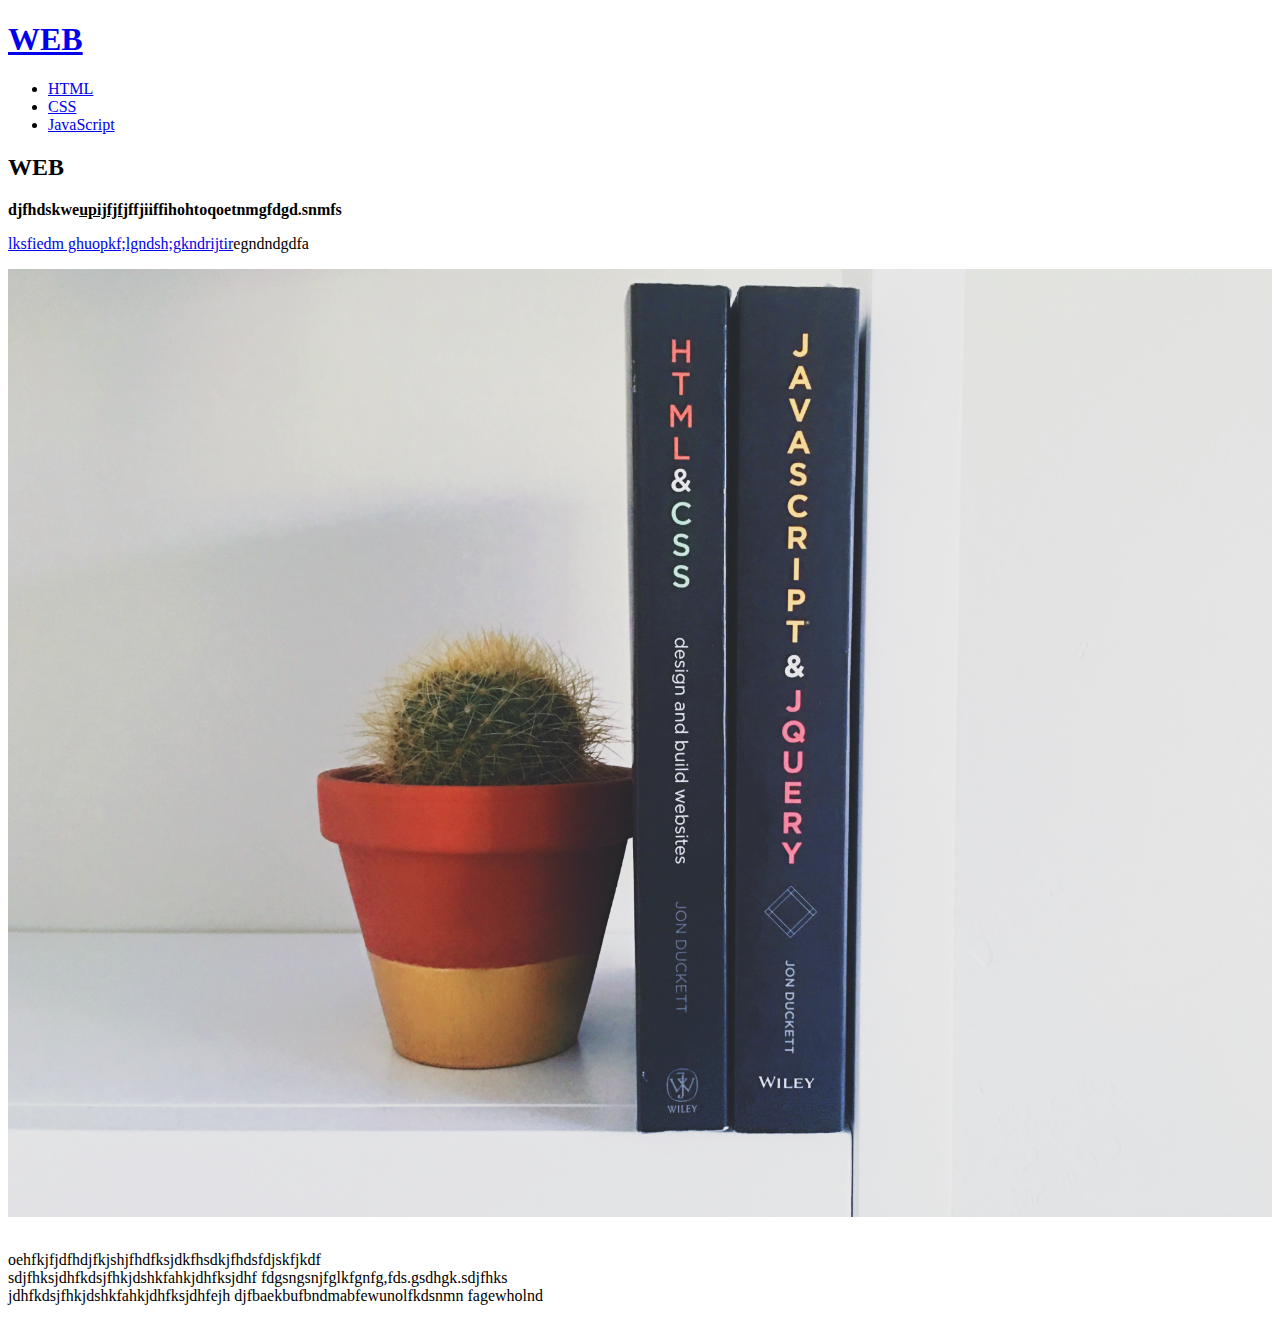
==== index.html @ cec0dbf0 "first html" ====
<!doctype html>
<head>
  <title> WEB1-WELCOMEl</title>
  <meta charset="utf-8">
</head>
<body>
  <h1><a href="index.html">WEB</a></h1>
<ul>
  <li><a href="1.html">HTML</a></li>
  <li><a href="2.html">CSS</a></li>
  <li><a href="3.html">JavaScript</a></li>
</ul>

<h2>WEB</h2>
  <strong>djfhdskwe<u>upijfjf</u>jffjiiffihohtoqoetnmgfdgd.snmfs</strong><br>
  <p>
    <a href="https://www.w3.org/TR/html51/" target="_blank" title="HTML5.1">
      lksfiedm ghuopkf;lgndsh;gkndrijtir</a>egndndgdfa
</p>
  <img src="WEB.jpg" width="100%">
  <p style="margin-top:30px;">
  oehfkjfjdfhdjfkjshjfhdfksjdkfhsdkjfhdsfdjskfjkdf
  <br>sdjfhksjdhfkdsjfhkjdshkfahkjdhfksjdhf
  fdgsngsnjfglkfgnfg,fds.gsdhgk.sdjfhks<br>jdhfkdsjfhkjdshkfahkjdhfksjdhfejh
  djfbaekbufbndmabfewunolfkdsnmn fagewholnd
</body>
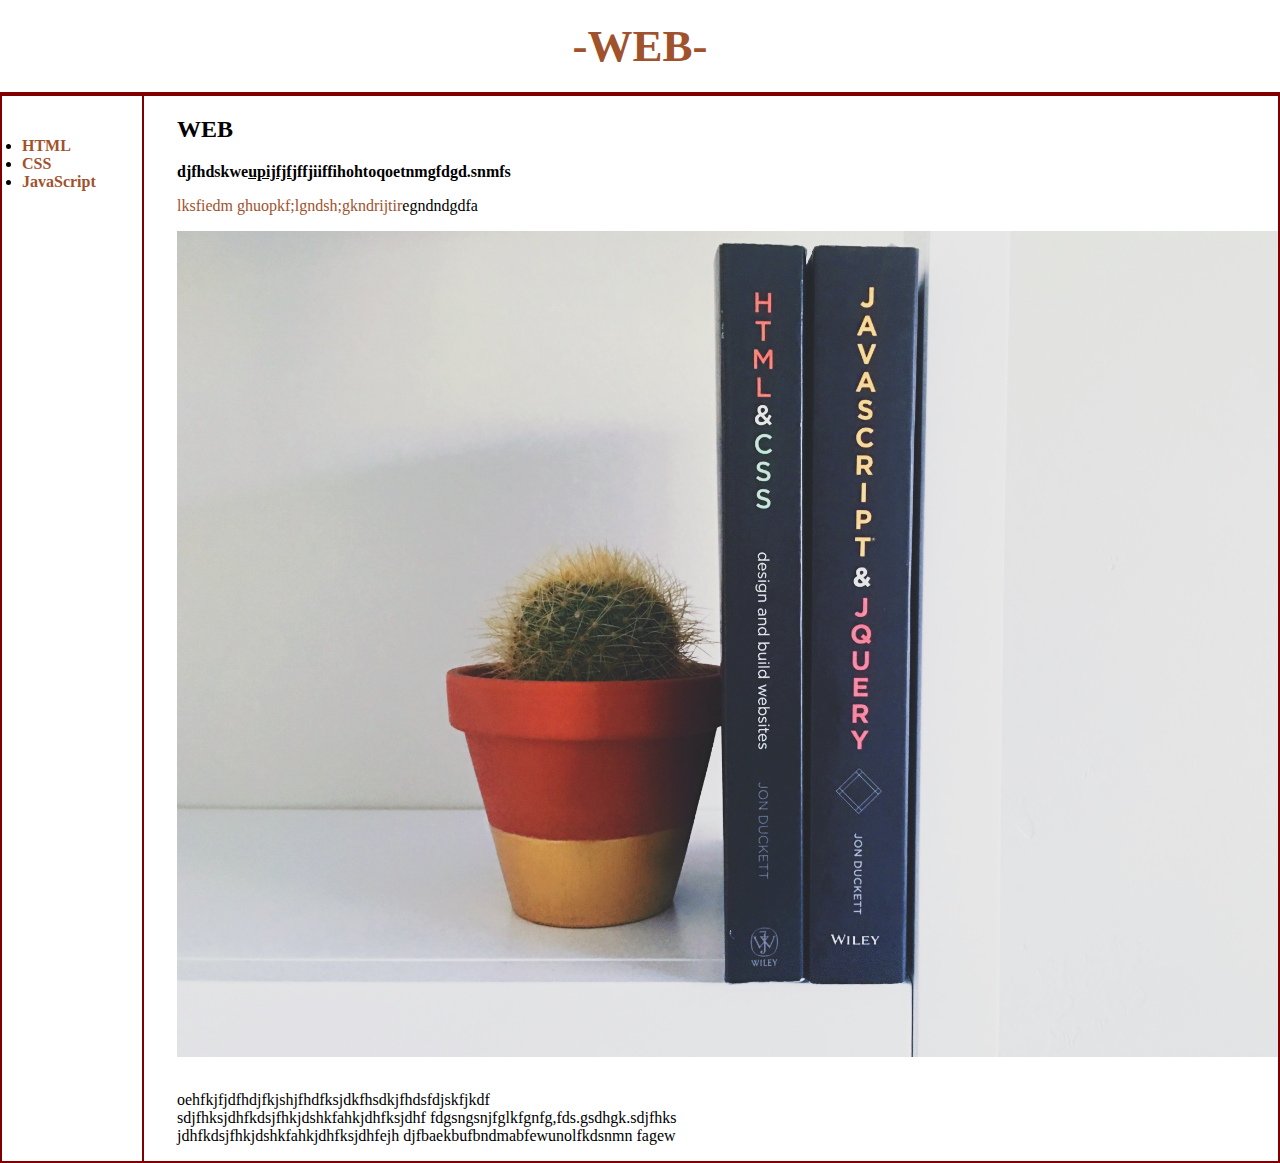
==== commit 3102544f: "CSS(GRAD).HTML" ====
--- a/index.html
+++ b/index.html
@@ -2,15 +2,50 @@
 <head>
   <title> WEB1-WELCOMEl</title>
   <meta charset="utf-8">
+
+  <style>
+  body{
+     margin:0;
+  }
+  a{
+    text-decoration: none;
+    color:sienna;
+  }
+  h1{
+    font-size:45px;
+    text-align:center;
+    border-bottom:2px solid maroon;
+    padding:20px;
+    margin:0;
+  }
+  ul{
+    border-right:2px solid maroon;
+    width:100px;
+    margin:0;
+    padding:20px;
+  }
+  #article{
+    padding-left:25px;
+  }
+  #grid{
+    border: 2px solid maroon;
+    display:grid;
+    grid-template-columns: 150px 1fr;
+  }
+  </style>
 </head>
 <body>
-  <h1><a href="index.html">WEB</a></h1>
+  <h1><a href="index.html">-WEB-</a></h1>
+  <div id="grid">
 <ul>
-  <li><a href="1.html">HTML</a></li>
-  <li><a href="2.html">CSS</a></li>
-  <li><a href="3.html">JavaScript</a></li>
+  <h4>
+    <li><a href="1.html">HTML</a></li>
+    <li><a href="2.html">CSS</a></li>
+    <li><a href="3.html">JavaScript</a></li>
+  </h4>
 </ul>
-
+<div>
+<div id="article">
 <h2>WEB</h2>
   <strong>djfhdskwe<u>upijfjf</u>jffjiiffihohtoqoetnmgfdgd.snmfs</strong><br>
   <p>
@@ -22,5 +57,8 @@
   oehfkjfjdfhdjfkjshjfhdfksjdkfhsdkjfhdsfdjskfjkdf
   <br>sdjfhksjdhfkdsjfhkjdshkfahkjdhfksjdhf
   fdgsngsnjfglkfgnfg,fds.gsdhgk.sdjfhks<br>jdhfkdsjfhkjdshkfahkjdhfksjdhfejh
-  djfbaekbufbndmabfewunolfkdsnmn fagewholnd
+  djfbaekbufbndmabfewunolfkdsnmn fagew
+</p>
+<div>
 </body>
+</html>
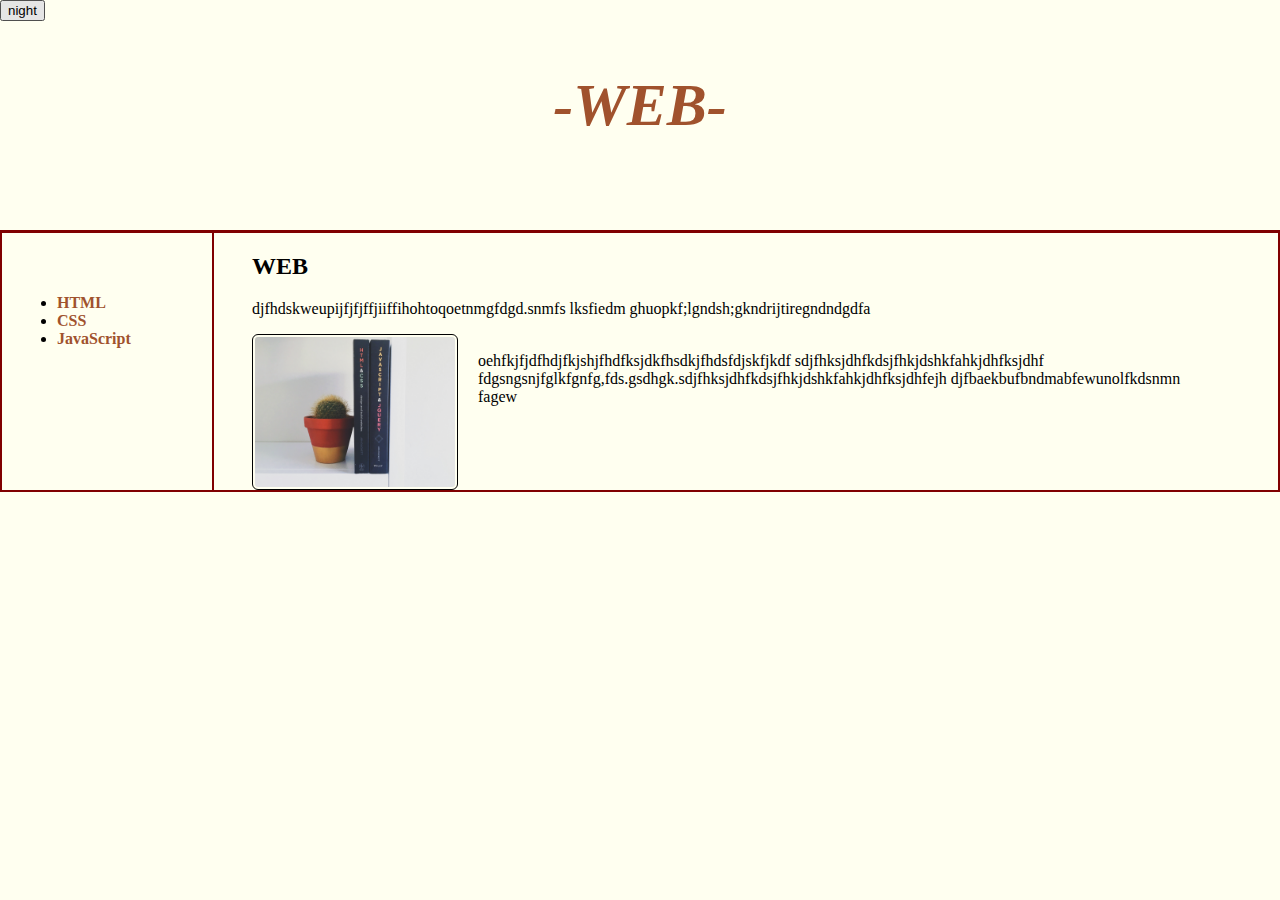
==== commit 9df5ebd0: "Add files via upload" ====
--- a/index.html
+++ b/index.html
@@ -2,39 +2,109 @@
 <head>
   <title> WEB1-WELCOMEl</title>
   <meta charset="utf-8">
+  <script src="color.js"></script>
+  <style>
+    body {
+      margin:0;
+      display:inline-block;
+    }
 
-  <style>
-  body{
-     margin:0;
+    a {
+      text-decoration: none;
+      color:sienna;
+    }
+
+  h1 {
+    font-size:60px;
+    text-align:center;
+    border-bottom:1px solid maroon;
+    padding:50px;
+    margin:0;
+    padding-bottom: 90px;
+    font-style:italic;
   }
-  a{
-    text-decoration: none;
-    color:sienna;
-  }
-  h1{
-    font-size:45px;
-    text-align:center;
-    border-bottom:2px solid maroon;
-    padding:20px;
-    margin:0;
-  }
-  ul{
+
+  ul {
     border-right:2px solid maroon;
     width:100px;
     margin:0;
-    padding:20px;
+    padding:40px;
+    padding-left: 55px;
+    padding-right: 55px;
   }
-  #article{
-    padding-left:25px;
+
+  #article {
+    padding-left:100px;
+    padding-right: 55px;
   }
-  #grid{
+
+  #grid {
     border: 2px solid maroon;
     display:grid;
     grid-template-columns: 150px 1fr;
+
+  }
+  @media(max-width:700px)  {
+    #grid{
+      display: block;
+      border:none;
+    }
+    ul{
+      border-right: none;
+    }
+    h1{
+      border-bottom: none;
+    }
+  }
+
+ .border {
+   color:Gainsboro;
+  text-align: center;
+  border:2px solid chocolate;
+  margin-left: 20px;
+  margin-right: 20px;
+  font-size: 20px;
+}
+
+  #test{
+    float:left;
+    margin-right:20px;
+    display:inline-block;
+    margin-left:0px;
+  }
+  img{
+    border:1px black solid;
+    border-radius: 6px;
+    padding:2px;
+    width:200px;
+  }
+  #backcolor{
+    background-color: ivory;
+    overflow: scroll;
+  }
+  .table{
+    border:1px solid brown;
+    font-size: 20px;
+    padding-right: : 20px;
+    padding-left: 10px;
+    display:inline-block;
+    overflow-y:scroll;
+    width:100%;
+    height: 200px;
+
+  }
+  #block{
+display: inline;
+  }
+  #linkcolor{
+    color:Gainsboro;
   }
   </style>
 </head>
-<body>
+<body id="backcolor">
+  <input id="night_day" type ="button" value="night" onclick="
+    nightDayHandler(this);
+    ">
   <h1><a href="index.html">-WEB-</a></h1>
   <div id="grid">
 <ul>
@@ -47,16 +117,15 @@
 <div>
 <div id="article">
 <h2>WEB</h2>
-  <strong>djfhdskwe<u>upijfjf</u>jffjiiffihohtoqoetnmgfdgd.snmfs</strong><br>
-  <p>
-    <a href="https://www.w3.org/TR/html51/" target="_blank" title="HTML5.1">
-      lksfiedm ghuopkf;lgndsh;gkndrijtir</a>egndndgdfa
+     djfhdskweupijfjfjffjiiffihohtoqoetnmgfdgd.snmfs
+      lksfiedm ghuopkf;lgndsh;gkndrijtiregndndgdfa
 </p>
-  <img src="WEB.jpg" width="100%">
-  <p style="margin-top:30px;">
+<a href="WEB.jpg" style="width:16px; height:16px; padding:8px; background: url(
+  "WEB.jpg");">
+  <img id="test" src="WEB.jpg"></a><div>
   oehfkjfjdfhdjfkjshjfhdfksjdkfhsdkjfhdsfdjskfjkdf
-  <br>sdjfhksjdhfkdsjfhkjdshkfahkjdhfksjdhf
-  fdgsngsnjfglkfgnfg,fds.gsdhgk.sdjfhks<br>jdhfkdsjfhkjdshkfahkjdhfksjdhfejh
+  sdjfhksjdhfkdsjfhkjdshkfahkjdhfksjdhf
+  fdgsngsnjfglkfgnfg,fds.gsdhgk.sdjfhksjdhfkdsjfhkjdshkfahkjdhfksjdhfejh
   djfbaekbufbndmabfewunolfkdsnmn fagew
 </p>
 <div>
